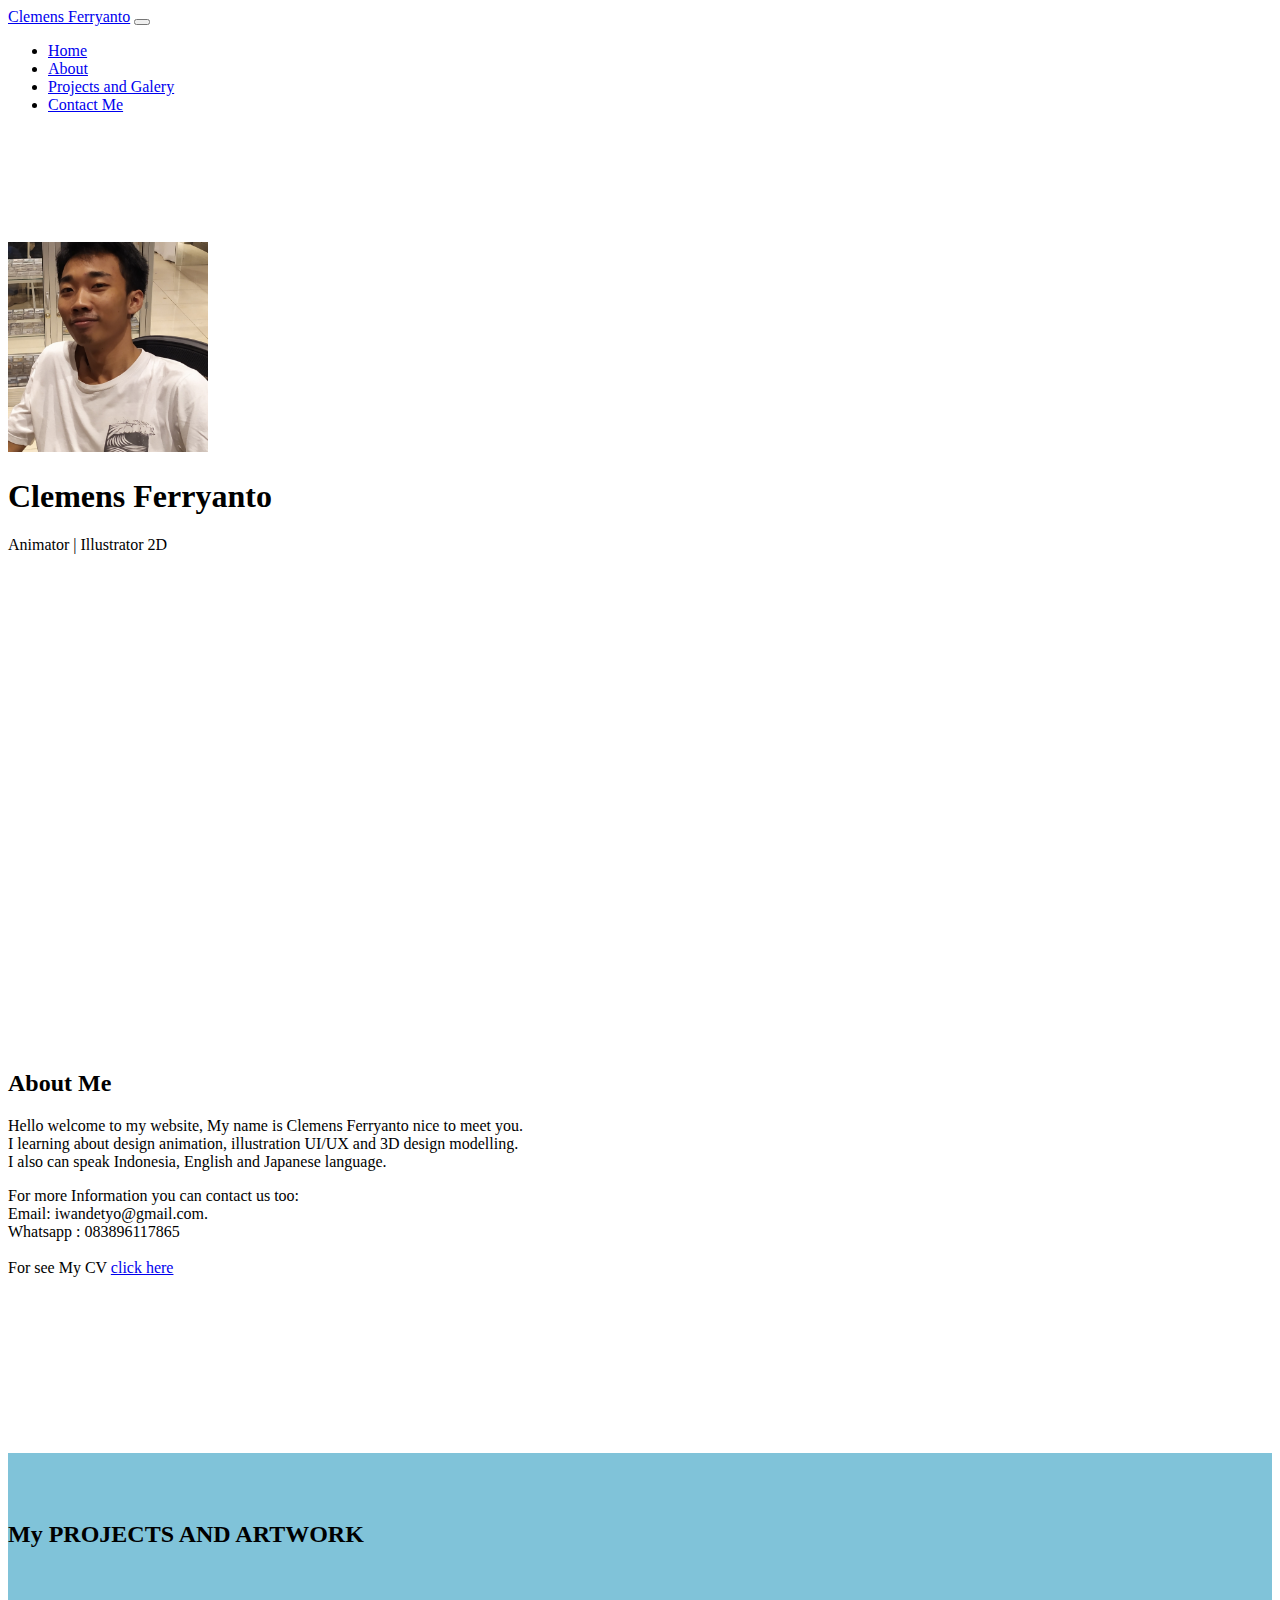
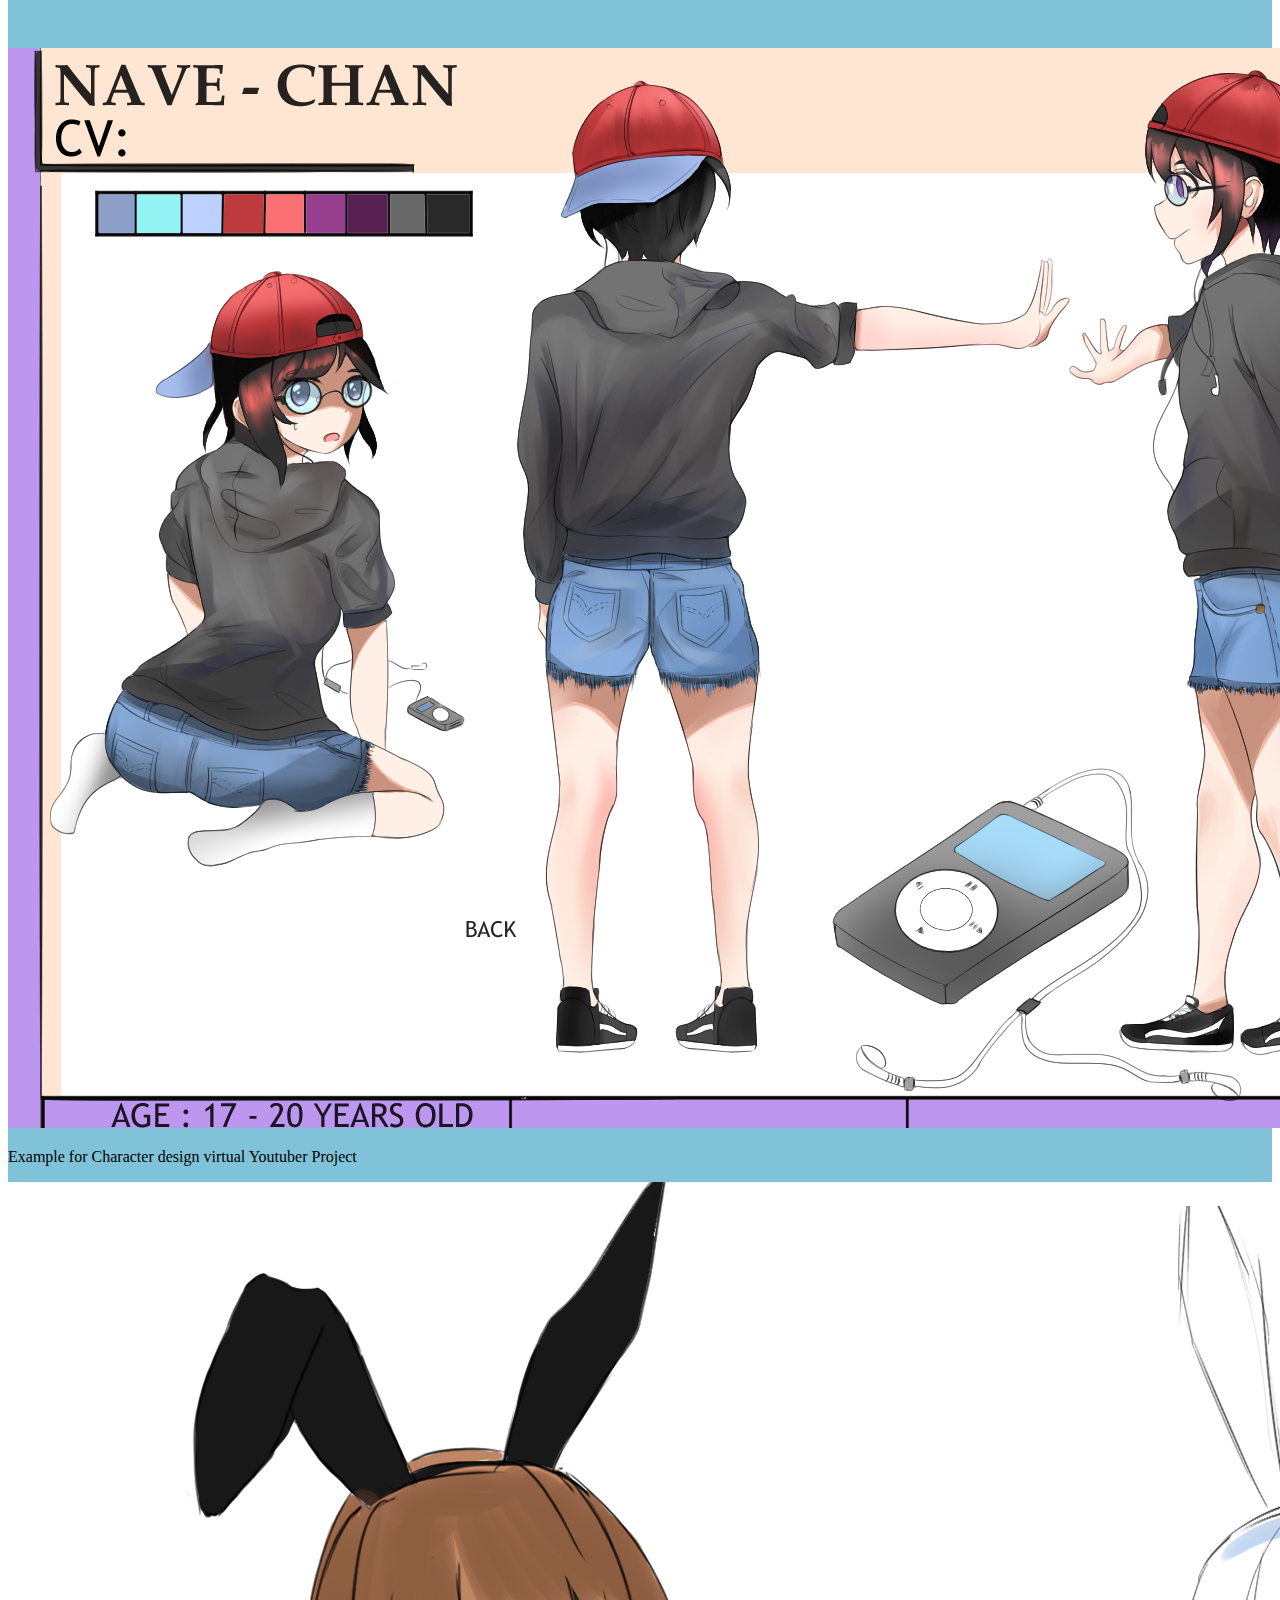
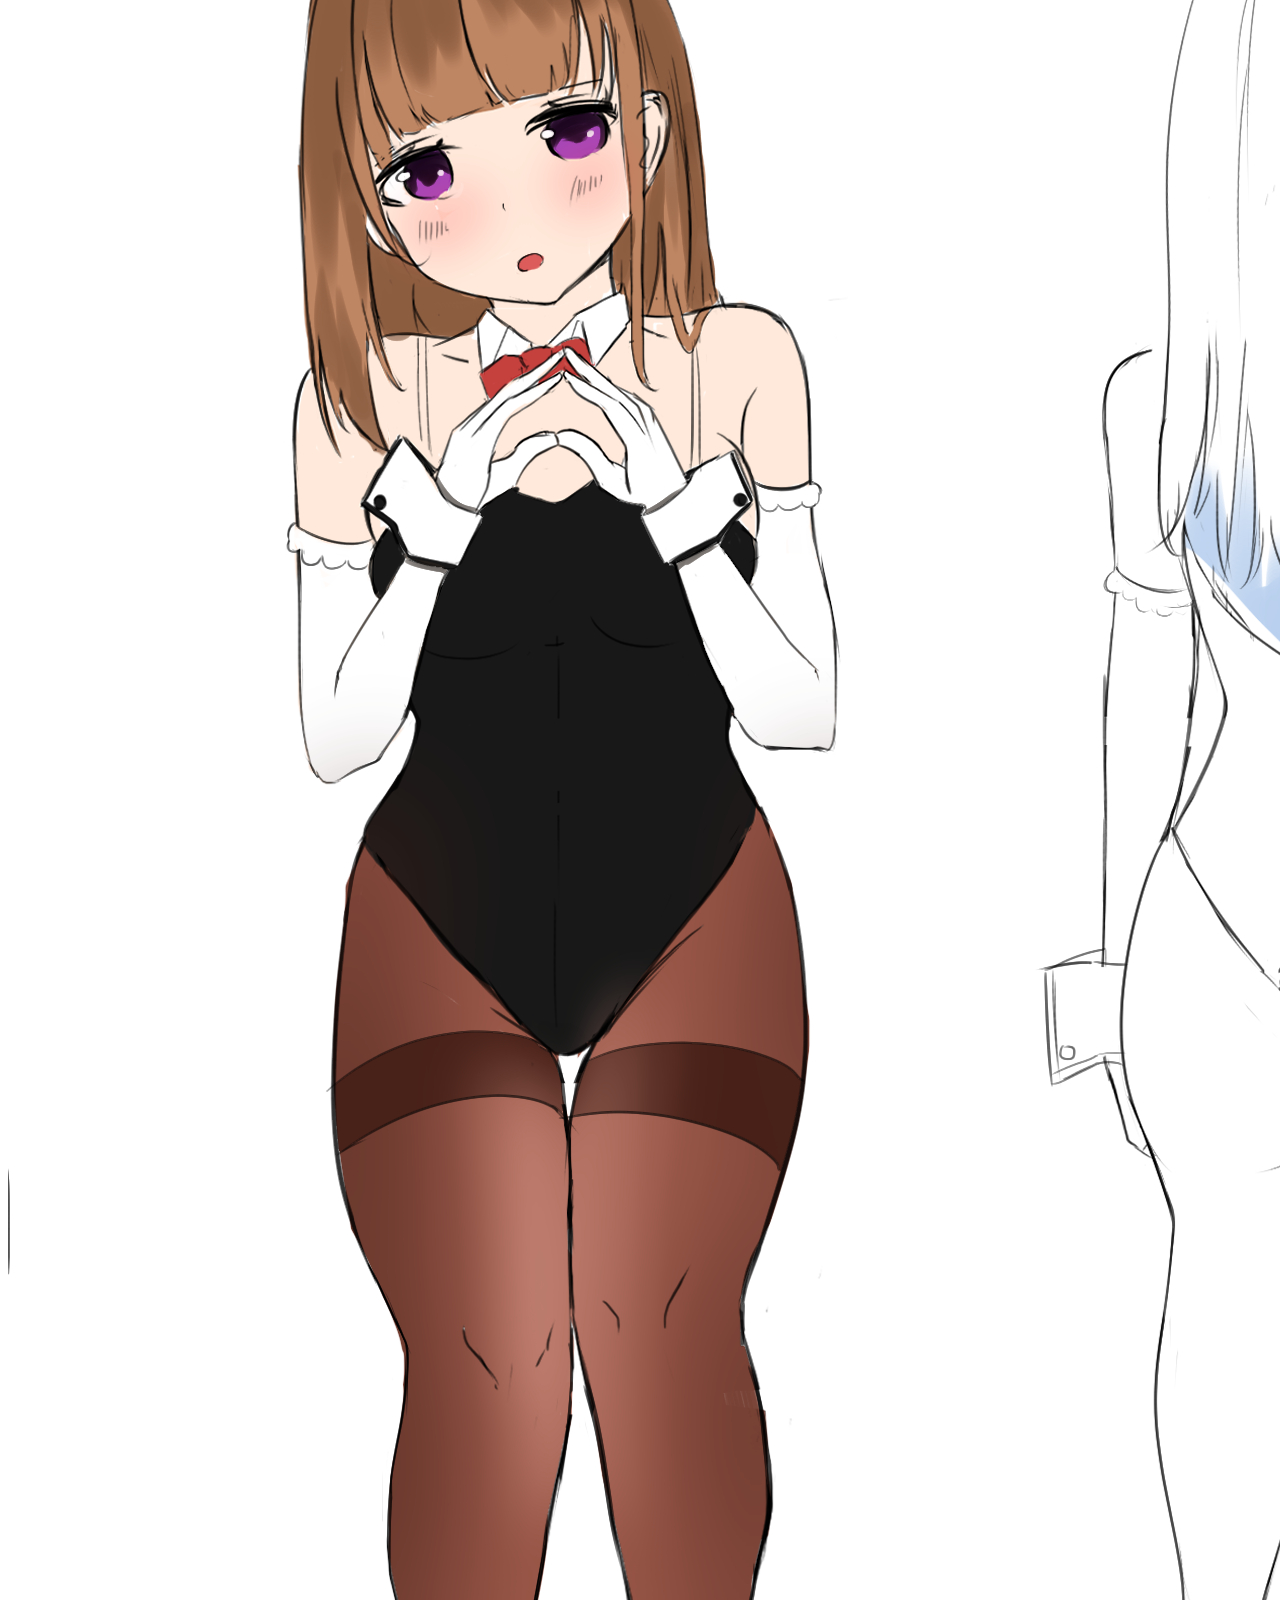
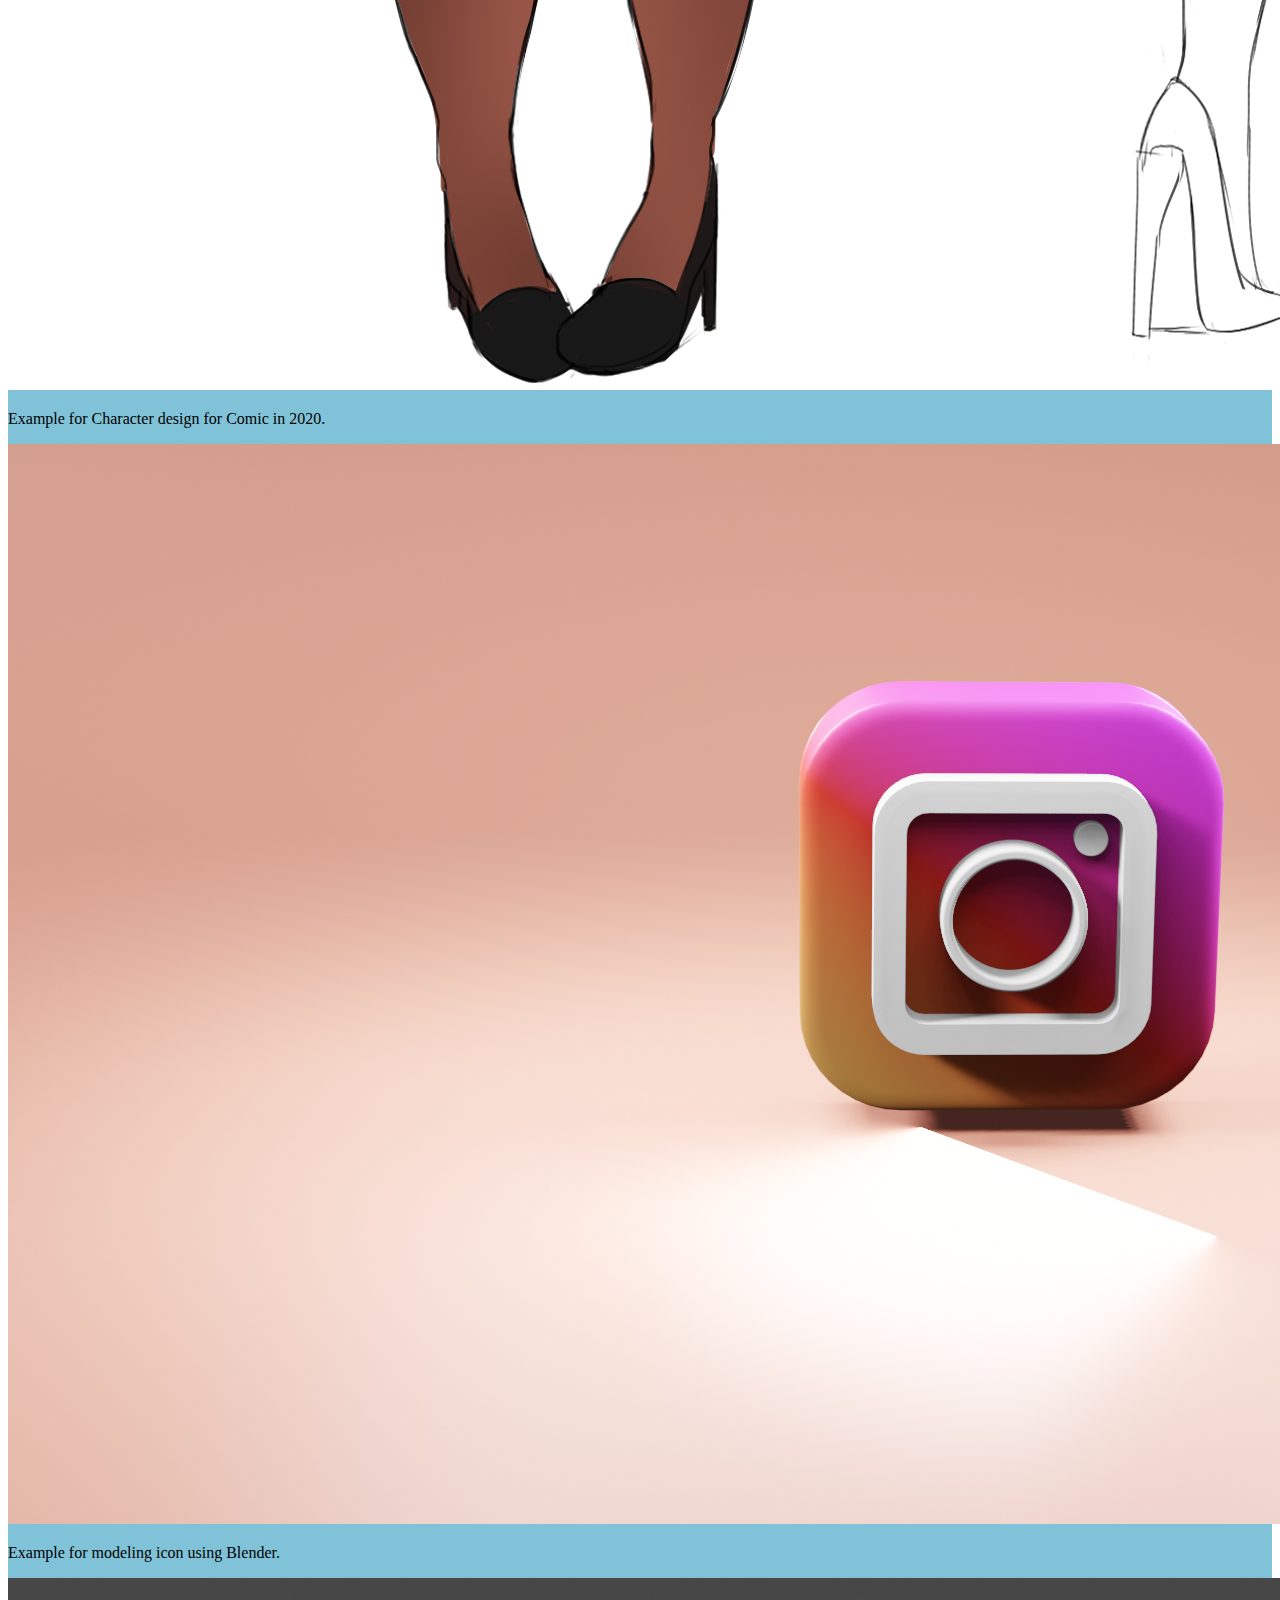
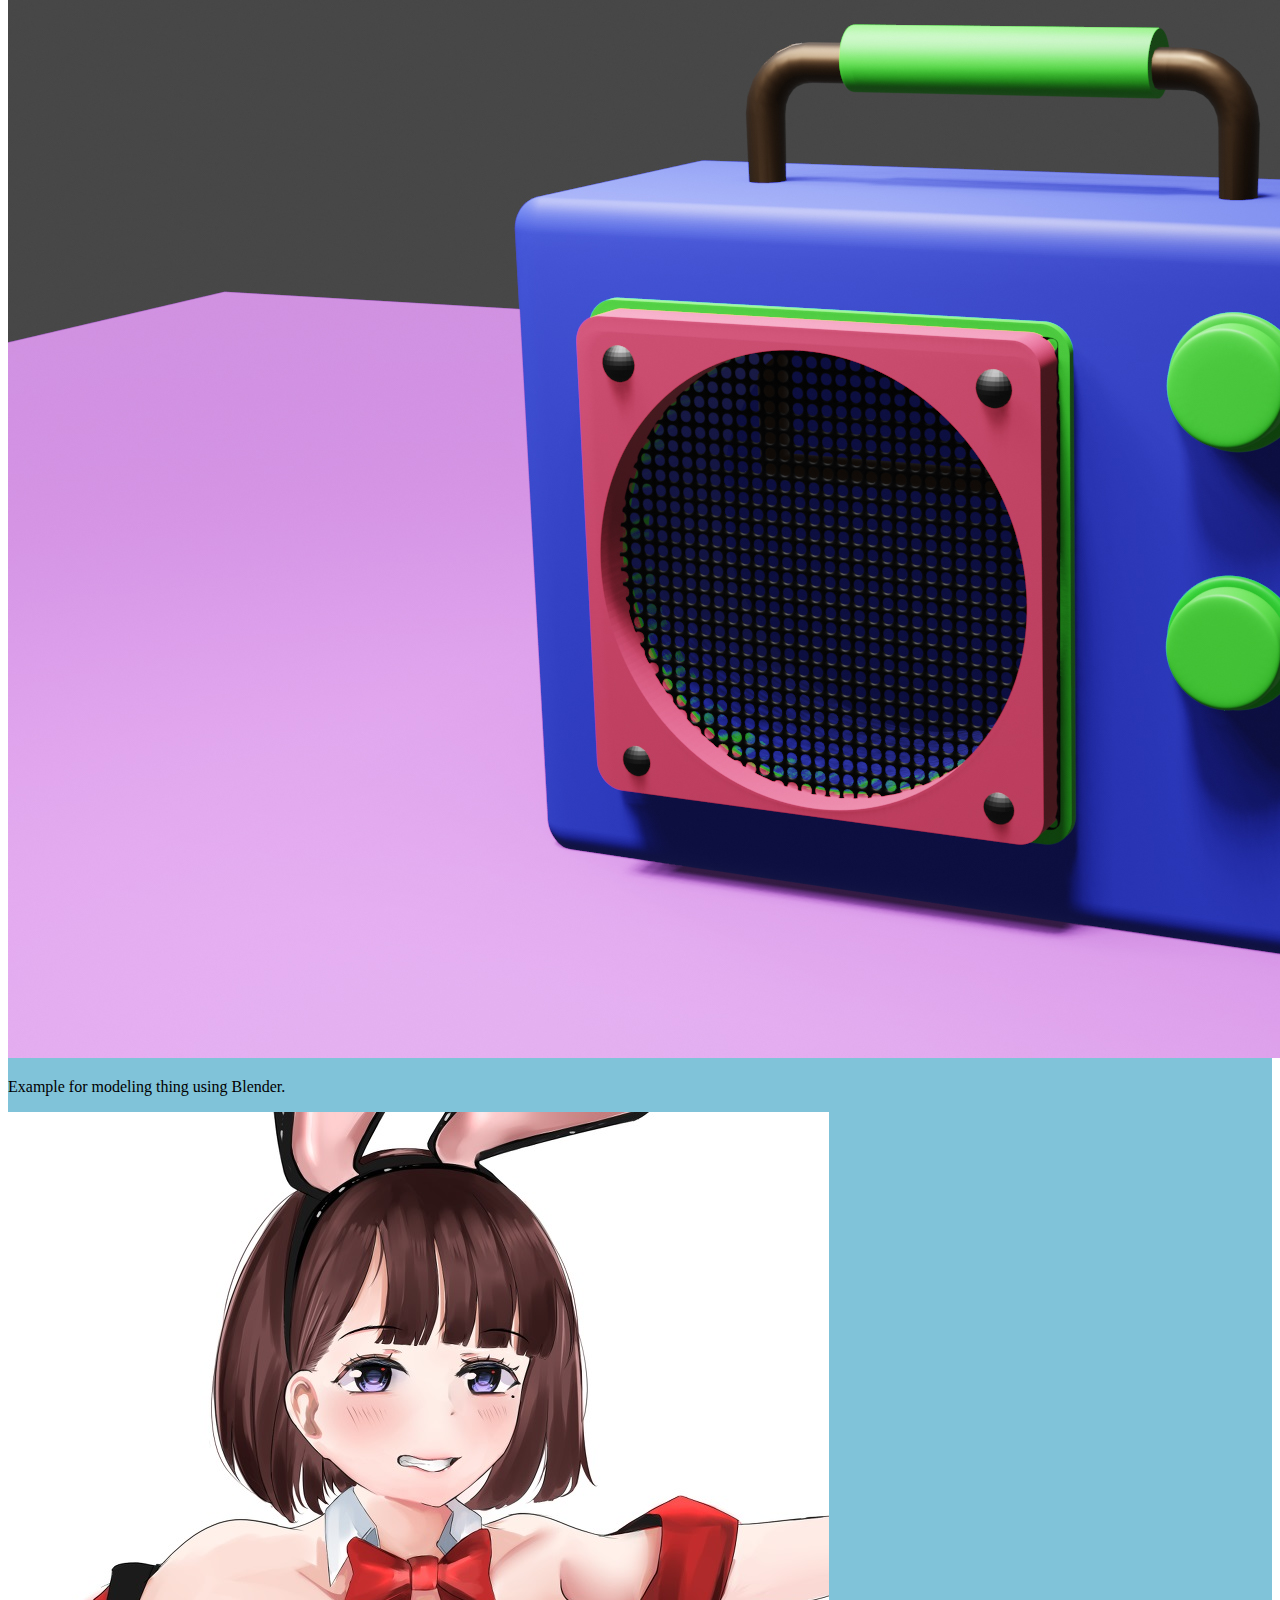
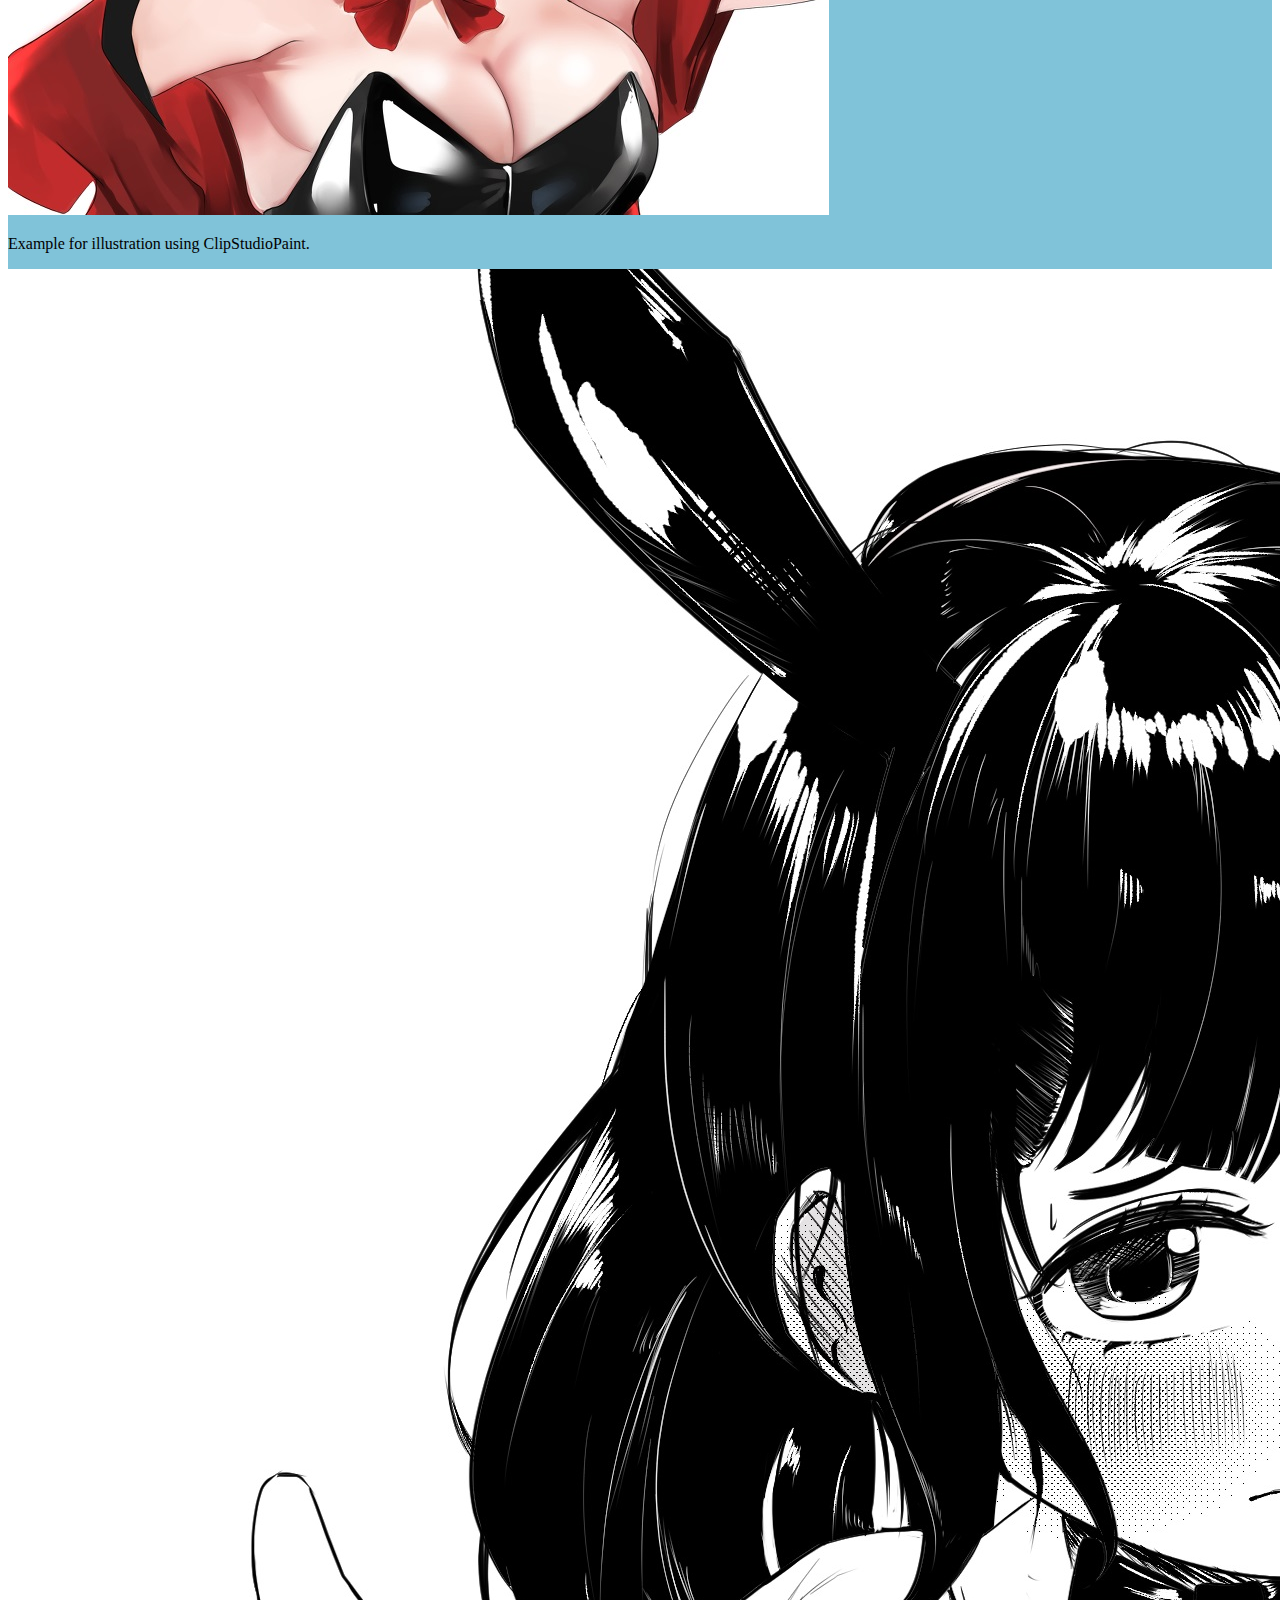
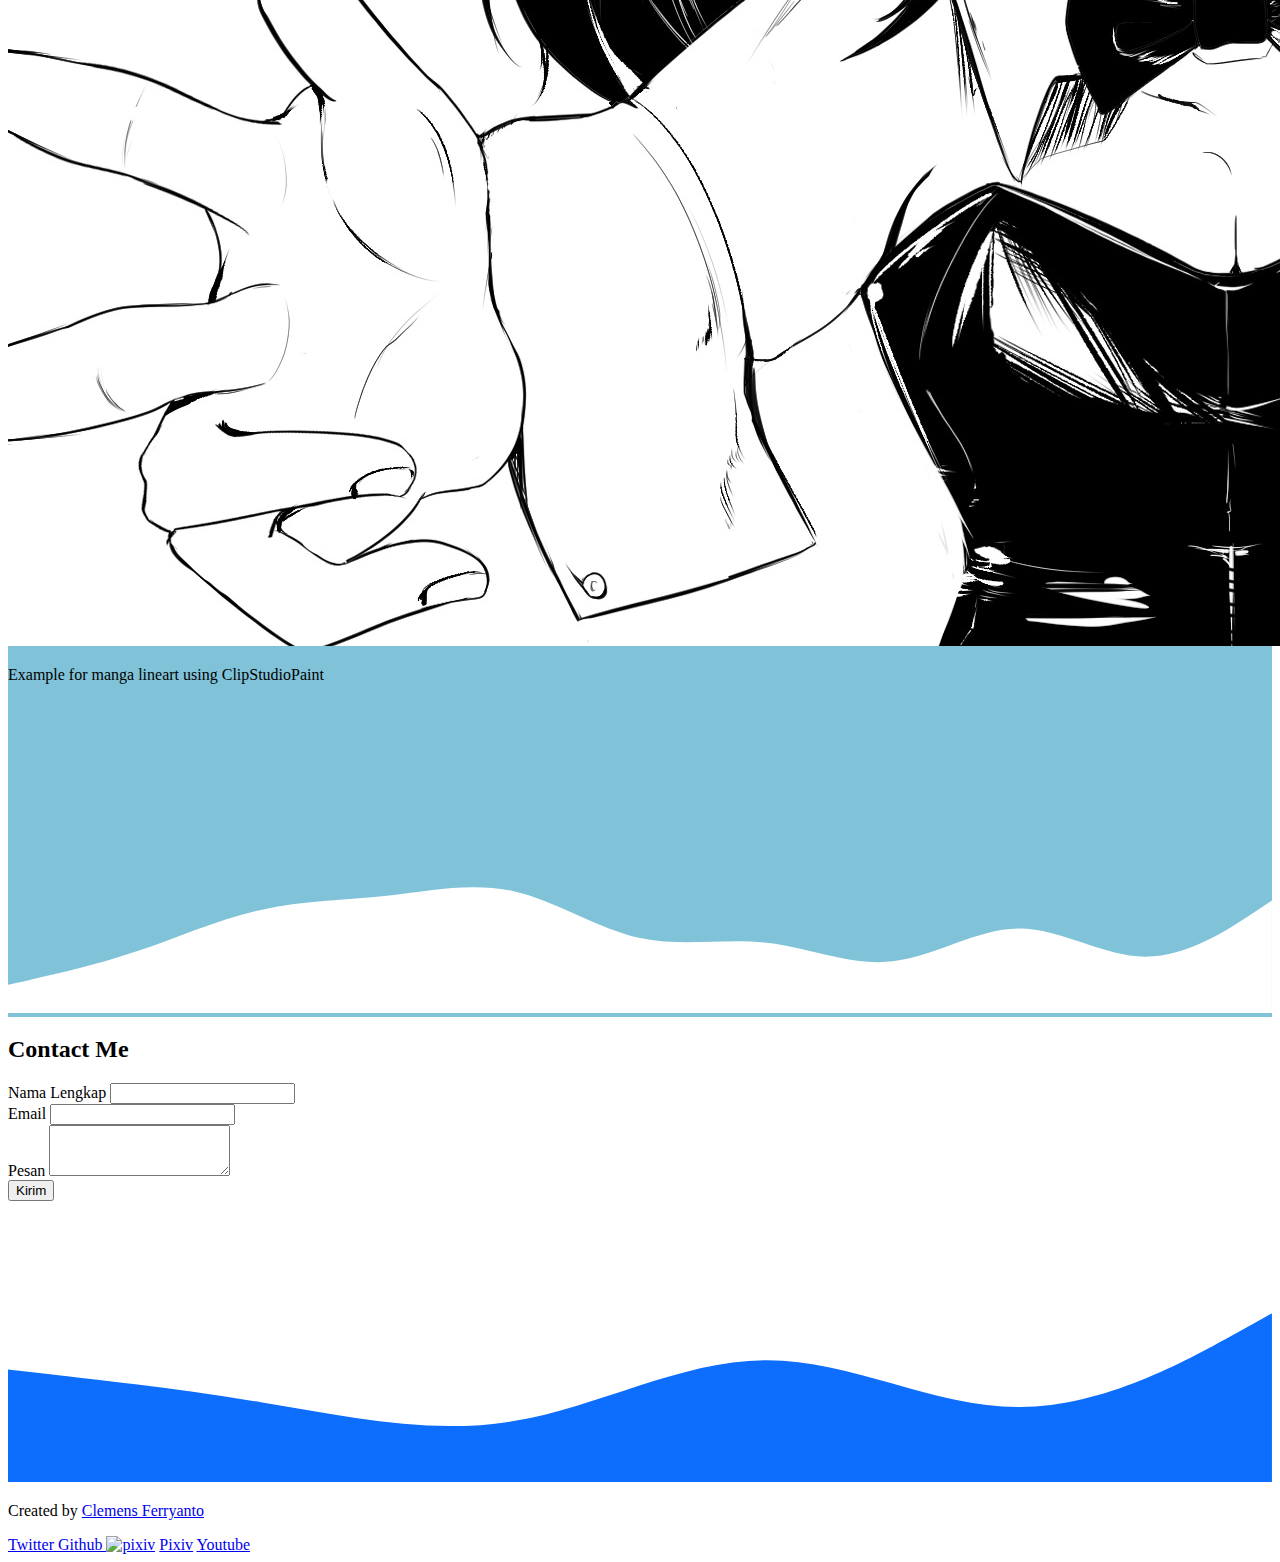
==== index.html @ 76c6659a "ADD and Change 20 June 2021" ====
<!DOCTYPE html>
<html lang="en">
  <head>
    <!-- Next megganti project dan link youtube.-->
    <!-- Required meta tags -->
    <meta charset="UTF-8" />
    <meta name="viewport" content="width=device-width, initial-scale=1" />

    <!-- Bootstrap CSS -->
    <link href="https://cdn.jsdelivr.net/npm/bootstrap@5.0.0/dist/css/bootstrap.min.css" rel="stylesheet" integrity="sha384-wEmeIV1mKuiNpC+IOBjI7aAzPcEZeedi5yW5f2yOq55WWLwNGmvvx4Um1vskeMj0" crossorigin="anonymous" />

    <title>My Portoflio | Clemens Ferryanto</title>
  </head>
  <div id="Home">
    <!-- My Css-->
    <link rel="stylesheet" href="style.css" />
    <!-- Font Awesome SVG-->
    <script src="https://kit.fontawesome.com/05950605b5.js" crossorigin="anonymous"></script>
    <!-- Navbar-->
    <nav class="navbar navbar-expand-lg navbar-light bg-info shadow p-3 fixed-top">
      <div class="container">
        <a class="navbar-brand" href="#">Clemens Ferryanto</a>
        <button class="navbar-toggler" type="button" data-bs-toggle="collapse" data-bs-target="#navbarNav" aria-controls="navbarNav" aria-expanded="false" aria-label="Toggle navigation">
          <span class="navbar-toggler-icon"></span>
        </button>
        <div class="collapse navbar-collapse" id="navbarNav">
          <ul class="navbar-nav ms-auto">
            <li class="nav-item">
              <a class="nav-link active" aria-current="page" href="#">Home</a>
            </li>
            <li class="nav-item">
              <a class="nav-link" href="#about">About</a>

            </li>
            <li class="nav-item">
              <a class="nav-link" href="#Projects">Projects and Galery</a>
            </li>
            <li class="nav-item">
              <a class="nav-link" href="#Contact">Contact Me </a>
            </li>
          </ul>
        </div>
      </div>
    </nav>
    <!-- Akhir Navbar-->

    <!-- Jumbotron-->
    <section class="jumbotron text-center">
      <img src="img/1.jpg" alt="Clemens Ferryanto" width="200" class="rounded-circle img-thumbnail" />
      <h1 class="display-4 ">Clemens Ferryanto</h1>
      <p class="lead fs-2">Animator | Illustrator 2D</p>
      <!-- <svg xmlns="http://www.w3.org/2000/svg" viewBox="0 0 1440 320"> -->
        <path
          fill="#ffffff"
          fill-opacity="1"
          d="M0,32L24,80C48,128,96,224,144,234.7C192,245,240,171,288,128C336,85,384,75,432,101.3C480,128,528,192,576,224C624,256,672,256,720,229.3C768,203,816,149,864,133.3C912,117,960,139,1008,170.7C1056,203,1104,245,1152,229.3C1200,213,1248,139,1296,101.3C1344,64,1392,64,1416,64L1440,64L1440,320L1416,320C1392,320,1344,320,1296,320C1248,320,1200,320,1152,320C1104,320,1056,320,1008,320C960,320,912,320,864,320C816,320,768,320,720,320C672,320,624,320,576,320C528,320,480,320,432,320C384,320,336,320,288,320C240,320,192,320,144,320C96,320,48,320,24,320L0,320Z"
        ></path>
      </svg>
    </section>

    <!-- Akhir Jumbotron-->

    <!--about--> 
    <!-- <div style="background-image: url('../websiteyanto-master-master/img/tem1.jpg');"> -->
    <section id="about">
      <div class="container ">
        <div class="row text-center mb-3">
          <div class="col">
            <h2>About Me</h2>
          </div>
        </div>
        <class class="row justify-content-center fs-5 text-center">
          <div class="col-md-4">
            <p>Hello welcome to my website, My name is Clemens Ferryanto nice to meet you.
              <br> I learning about design animation, illustration UI/UX and 3D design modelling. 
              <br> I also can speak Indonesia, English and Japanese language. </p>
          </div>
          <class class="col-md-4">
            <p>For more Information you can contact us too:
              <br> Email: iwandetyo@gmail.com.
              <br> Whatsapp : 083896117865
              <br>
              <br> For see My CV <a href="https://drive.google.com/drive/folders/1PMOwuMSPNW2lkhbtksAjIHmVPtXTqGdp?usp=sharing">click here</a>
            </p>
          </class>
          </class>
        </div>
      </div>
    </section>
    <!-- <svg xmlns="http://www.w3.org/2000/svg" viewBox="0 0 1440 320"> -->
      <path
        fill="#80c3d9"
        fill-opacity="1"
        d="M0,192L24,213.3C48,235,96,277,144,266.7C192,256,240,192,288,144C336,96,384,64,432,64C480,64,528,96,576,128C624,160,672,192,720,192C768,192,816,160,864,144C912,128,960,128,1008,117.3C1056,107,1104,85,1152,117.3C1200,149,1248,235,1296,261.3C1344,288,1392,256,1416,240L1440,224L1440,320L1416,320C1392,320,1344,320,1296,320C1248,320,1200,320,1152,320C1104,320,1056,320,1008,320C960,320,912,320,864,320C816,320,768,320,720,320C672,320,624,320,576,320C528,320,480,320,432,320C384,320,336,320,288,320C240,320,192,320,144,320C96,320,48,320,24,320L0,320Z"
      ></path>
    </svg>
  </div>
    <!--Akhir About-->

    <!--Flex Box 24- 31  Mei 2021-->
    <!-- Tambahin pixel di bagian atas gambar -->
    <!-- <section id="EXP">
    <div class="container-fluid">
      <div class="row">
        <div style="width: auto;">
        <span class="border border-dark-0 ">
      <div class="col-md-11 bg-primary text-light rounded">
        <p1>Ilustartion and Designer 
        <br>
        <br>
        <br>
        <br> My majority in college and love 
        <br> make interactive design 
      <br>
      <br>Things I used for design :
      <br>ClipStudioPaint
      <br>Photoshop
      <br>Blender 
      <br>Adobe Illustrator
      <br> CSS UI UX
      </p1>
      </div>
    </span>
    </div>
      </div>
      <div class="row">
        <div style="width:auto">
        <span class="border border-dark-0 ">
      <div class="col-md-11 bg-primary text-light rounded">Editor And Video animation
        <br>
        <br>
        <br>
        <br> My second hobby and my majorty in college
        <br> and really enjoyed
      <br>
      <br>Things I used for design :
      <br>ClipStudioPaint
      <br>Adobe Photoshop
      <br>Adobe After Effect
      <br>Adobe Illustrator
      <br>
      <br>
      </div>
    </span>
    </div>
      </div>
      <div class="row">
        <div class="text-nonwarp" style="width:auto;">
        <span class="border border-dark-0 ">
      <div class="col-md-11 bg-primary text-light rounded">Language
        <br>
        <br>
        <br>
        <br> i like to learning language for 
        <br> reading manga and watch animation
        <br>
        <br>
        <br>
        <br>
      <br>Language I can used :
      <br>English
      <br>Japanese
    </span>
    </div>
    </div>
  </section> -->

  
  
    <!-- Akhir Flex Box 24 Mei 2021-->
    <!--Project-->
    <section id="Projects">
      <div class="container">
        <div class="row text-center">
          <div class="col">
            <h2>My PROJECTS AND ARTWORK </h2>
          </div>
        </div>
        <div class="row">
          <div class="col-md-4 mb-3">
            <div class="card">
              <img src="img/2.jpg" class="card-img-top" alt="Project 1">
              <div class="card-body">
                <p class="card-text">Example for Character design virtual Youtuber Project</p>
              </div>
              </div>
            </div>
            <div class="col-md-4 mb-3">
              <div class="card">
                <img src="img/3.jpg" class="card-img-top" alt="Project 1">
                <div class="card-body">
                  <p class="card-text">Example for Character design for Comic in 2020.</p>
                </div>
                </div>
              </div>
              <div class="col-md-4 mb-3">
                <div class="card">
                  <img src="img/4.jpg" class="card-img-top" alt="Project 1">
                  <div class="card-body">
                    <p class="card-text">Example for modeling icon using Blender.</p>
                  </div>
                  </div>
                </div>
                <div class="col-md-4 mb-3">
                  <div class="card">
                    <img src="img/5.jpg" class="card-img-top" alt="Project 1">
                    <div class="card-body">
                      <p class="card-text">Example for modeling thing using Blender.</p>
                    </div>
                    </div>
                  </div>
                  <div class="col-md-4 mb-3">
                    <div class="card">
                      <img src="img/6.jpg" class="card-img-top" alt="Project 1">
                      <div class="card-body">
                        <p class="card-text">Example for illustration using ClipStudioPaint.</p>
                      </div>
                      </div>
                    </div>
                    <div class="col-md-4 mb-3">
                      <div class="card">
                        <img src="img/7.jpg" class="card-img-top" alt="Project 1">
                        <div class="card-body">
                          <p class="card-text">Example for manga lineart using ClipStudioPaint</p>
                        </div>
                        </div>
                      </div>
          </div>
          </div>
        </div>
      </div>
      <svg xmlns="http://www.w3.org/2000/svg" viewBox="0 0 1440 320"><path fill="#ffffff" fill-opacity="1" d="M0,288L24,282.7C48,277,96,267,144,250.7C192,235,240,213,288,202.7C336,192,384,192,432,186.7C480,181,528,171,576,181.3C624,192,672,224,720,234.7C768,245,816,235,864,240C912,245,960,267,1008,261.3C1056,256,1104,224,1152,224C1200,224,1248,256,1296,256C1344,256,1392,224,1416,208L1440,192L1440,320L1416,320C1392,320,1344,320,1296,320C1248,320,1200,320,1152,320C1104,320,1056,320,1008,320C960,320,912,320,864,320C816,320,768,320,720,320C672,320,624,320,576,320C528,320,480,320,432,320C384,320,336,320,288,320C240,320,192,320,144,320C96,320,48,320,24,320L0,320Z"></path></svg>
<script src="https://cdn.jsdelivr.net/npm/bootstrap@5.0.0/dist/js/bootstrap.bundle.min.js" integrity="sha384-p34f1UUtsS3wqzfto5wAAmdvj+osOnFyQFpp4Ua3gs/ZVWx6oOypYoCJhGGScy+8" crossorigin="anonymous"></script>
    </section>
    <!--Akhir Project-->
    <!--contact-->
    <section id="Contact">
    <div class="container">
    <div class="row text-center">
      <div class="col">
<h2>Contact Me</h2>
      </div>
    </div>
  </div>
  </div>
  <div class="row justify-content-center">
    <div class="col-md-4  ">
      <form>
        <div class="mb-3">
          <label for="name" class="form-label">Nama Lengkap</label>
          <input type="text" class="form-control" id="name" aria-describedby="name">
        </div>
        <div class="mb-3">
        <label for="email" class="form-label">Email</label>
        <input type="email" class="form-control" id="email" aria-describedby="email">
        <div class="mb-3">
          <label for="Pesan" class="form-label">Pesan</label>
          <textarea class="form-control" id="Pesan" rows="3"></textarea>
        </div>  
        <button type="kirim" class="btn btn-primary">Kirim</button>
      </form>
    </div>
  </div>
  </section>
    <!--Akhir Contact-->
    <!-- Penambahan SVG 31 Mei , 4 Juni 2021-->

    <!--Footer-->
    <svg xmlns="http://www.w3.org/2000/svg" viewBox="0 0 1440 320"><path fill="#0d6efd" fill-opacity="1" d="M0,192L48,197.3C96,203,192,213,288,229.3C384,245,480,267,576,250.7C672,235,768,181,864,181.3C960,181,1056,235,1152,234.7C1248,235,1344,181,1392,154.7L1440,128L1440,320L1392,320C1344,320,1248,320,1152,320C1056,320,960,320,864,320C768,320,672,320,576,320C480,320,384,320,288,320C192,320,96,320,48,320L0,320Z"></path></svg>
    <footer class="bg-primary text-white text-center pb-5">
      <p>Created by <a href="https://twitter.com/CFerryanto" class="text-white fw-bold">Clemens Ferryanto</a></p>
        <i class="fab fa-twitter"></i>
      <a href="https://twitter.com/CFerryanto" class="text-white fw-bold"> 
        Twitter </a>
        <i class="fab fa-github"></i>
        <a href="https://github.com/tumbuhanman" class="text-white fw-bold"> 
        Github </a>
        <a class="sc-1yo2nn9-0 iHLlfv gtm-new-header-logo" href="/en/"><img alt="pixiv" src="https://s.pximg.net/www/js/build/14e52f8ff79c3dc931eb16c6f4b53890.svg" width="50" height="50"
           class="sc-1yo2nn9-1 dueEiO"></a>
           <a href="https://www.pixiv.net/en/users/50872989" class="text-white gw-bold">Pixiv</a>
           <i class="fab fa-youtube"></i>
           <!-- Code belum masuk 4 Juni 2021  oK-->
           <a href="https://www.youtube.com/channel/UCTKdFI08fiKJ4RIjJSTiKaQ" class="text-white fw-bold"> 
            Youtube </a>
    </footer>
    <!--Akhir Footer-->
    <!-- Penambahan SVG 31 Mei 2021-->
  </body>
</html>
---- style.css ----
body {
  min-height: 3000px;
}

/* <!-- Penambahan padding bottom pada 14 juni 2021 --> */
.jumbotron {
  padding-top: 7rem;
  padding-bottom: 20rem;

  /* background-color: #80c3d9; */
  background-image: url(../websiteyanto-master-master/img/tem.png);
  /* background-image: rgba (0, 0, 0, 0.7); */
  /* opacity: 0.8; */
}

#Projects {
  background-color: #80c3d9;
}

#Projects .container .row {
  padding-top: 3rem;
  padding-bottom: 2rem;
}

#about {
  padding-top: 10rem;
  padding-bottom: 10rem;
}

#EXP {
  text-align: center;
  background: #80c3d9;
  padding-bottom: 10pxx;
}

#EXP div {
  margin: 10px;
  display: flex;
  justify-content: center;
  background: #80c3d9;
}
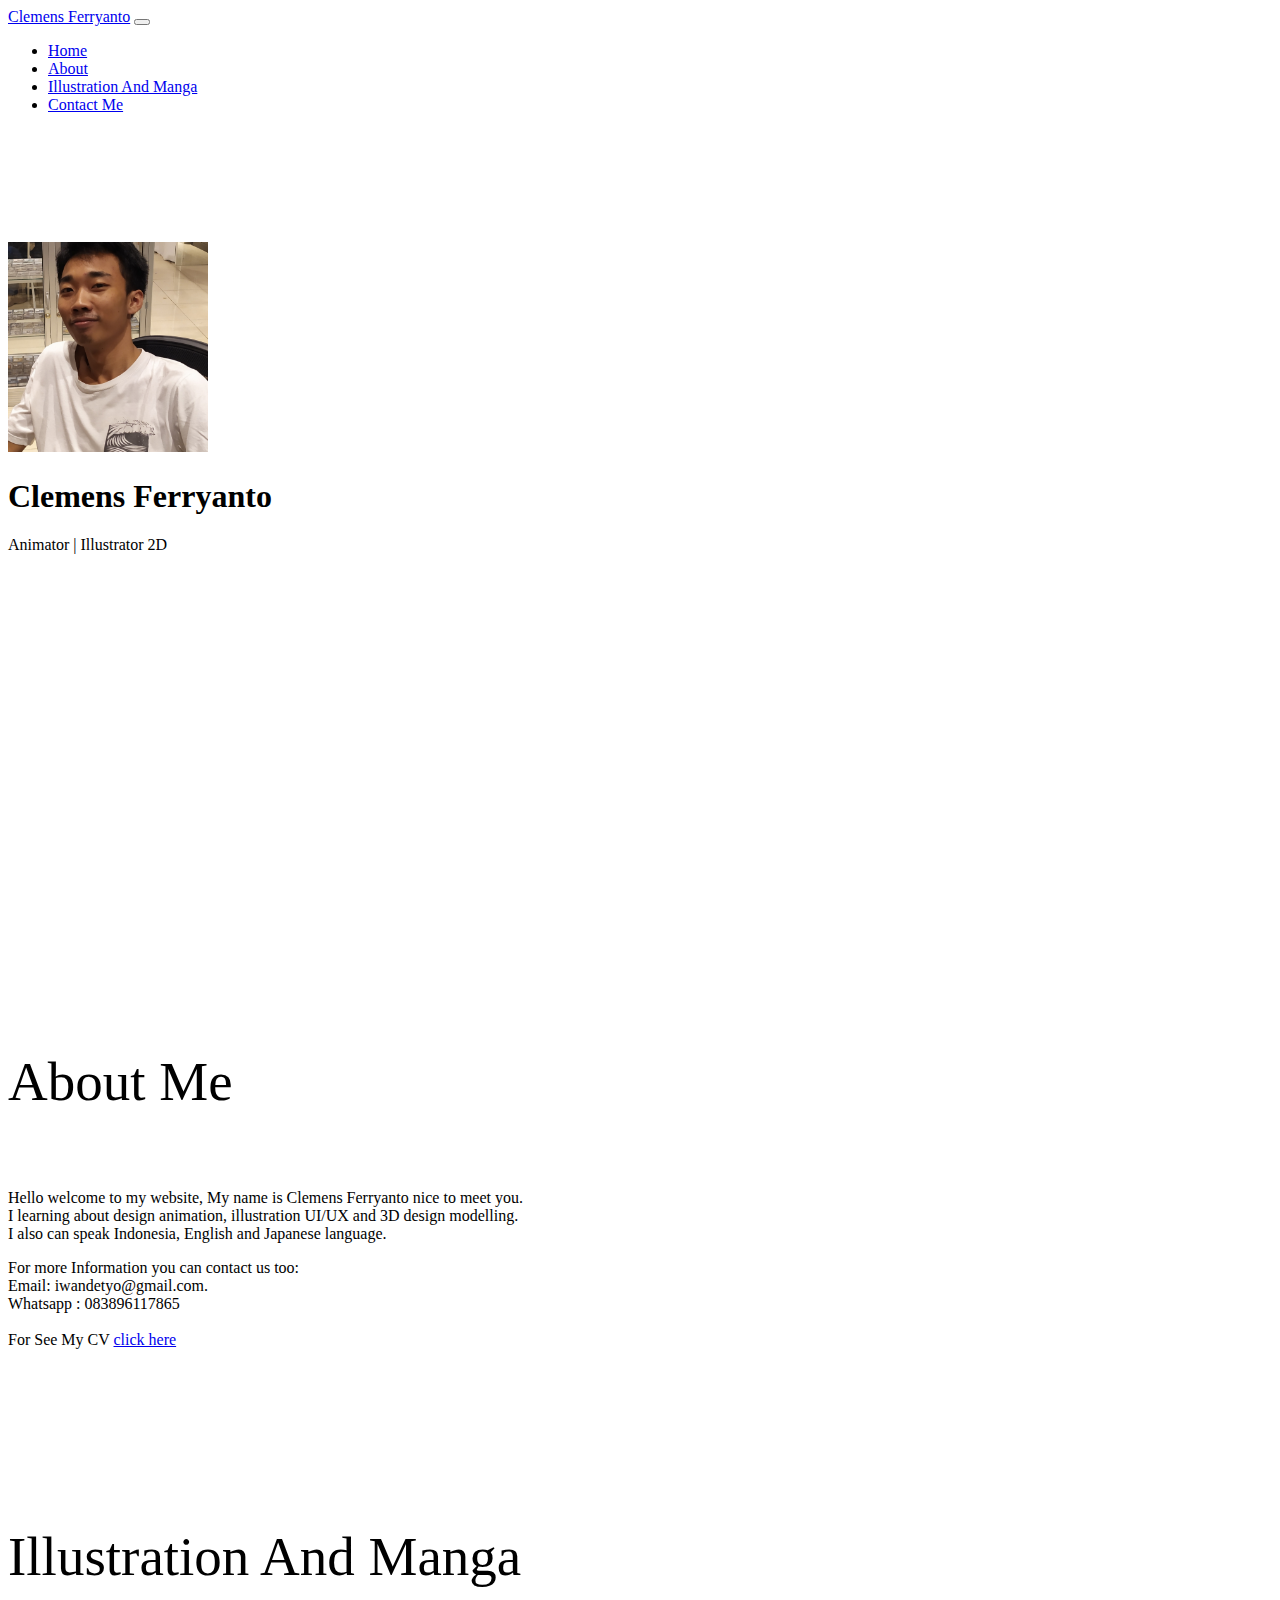
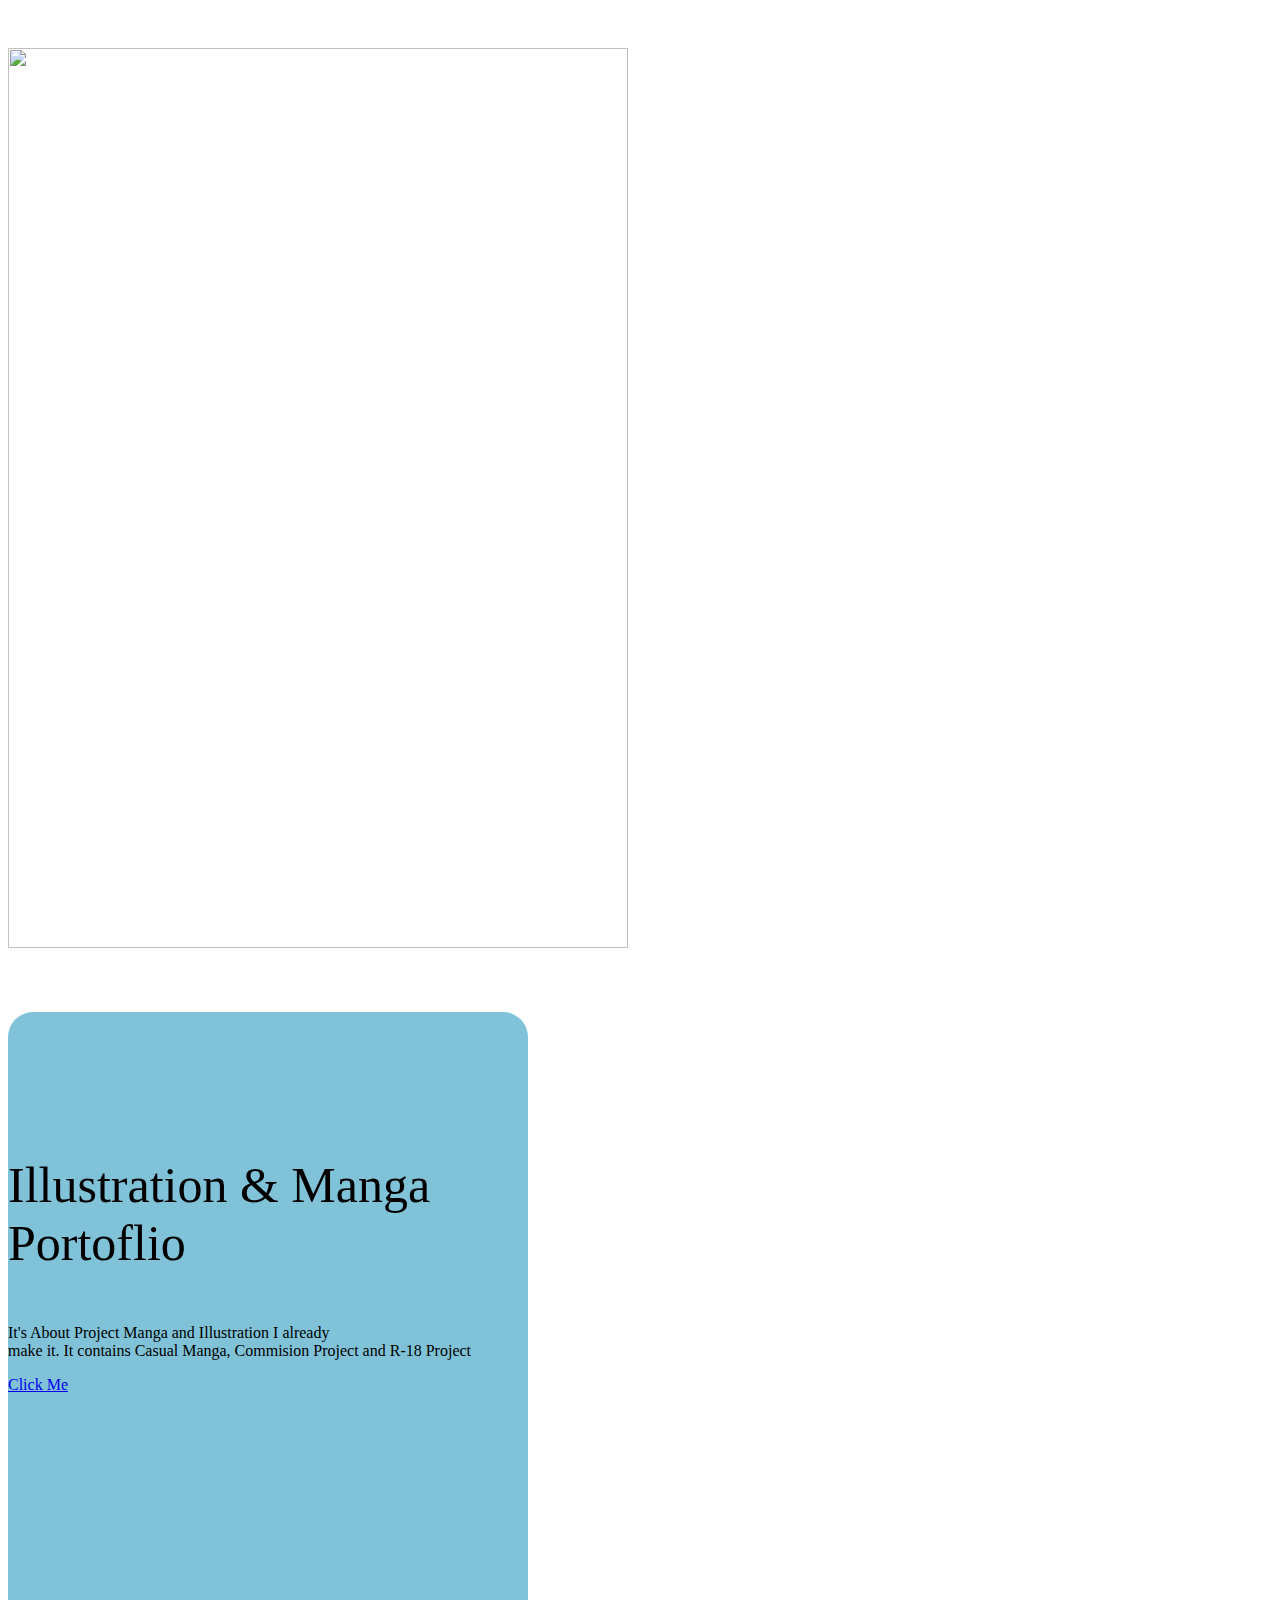
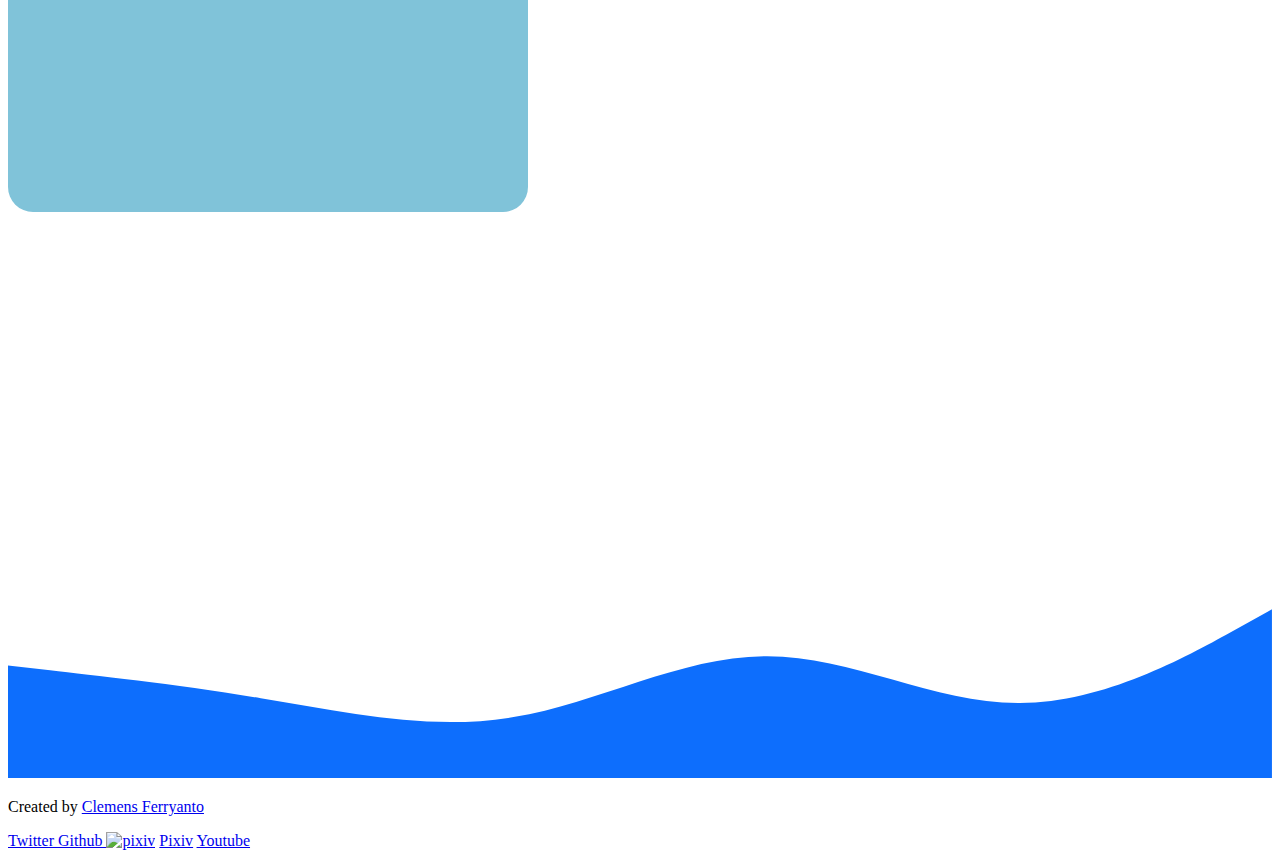
==== commit 2b169d67: "ADD DATA 23 JUNE 2021" ====
--- a/index.html
+++ b/index.html
@@ -33,7 +33,7 @@
 
             </li>
             <li class="nav-item">
-              <a class="nav-link" href="#Projects">Projects and Galery</a>
+              <a class="nav-link" href="#Portofolio1">Illustration And Manga</a>
             </li>
             <li class="nav-item">
               <a class="nav-link" href="#Contact">Contact Me </a>
@@ -66,7 +66,7 @@
       <div class="container ">
         <div class="row text-center mb-3">
           <div class="col">
-            <h2>About Me</h2>
+            <h class="h2">About Me</h>
           </div>
         </div>
         <class class="row justify-content-center fs-5 text-center">
@@ -80,7 +80,7 @@
               <br> Email: iwandetyo@gmail.com.
               <br> Whatsapp : 083896117865
               <br>
-              <br> For see My CV <a href="https://drive.google.com/drive/folders/1PMOwuMSPNW2lkhbtksAjIHmVPtXTqGdp?usp=sharing">click here</a>
+              <br> For See My CV <a href="https://drive.google.com/drive/folders/1PMOwuMSPNW2lkhbtksAjIHmVPtXTqGdp?usp=sharing">click here</a>
             </p>
           </class>
           </class>
@@ -95,6 +95,39 @@
       ></path>
     </svg>
   </div>
+
+  <section id="Portofolio1">
+    <div class="container">
+      <div class="row text-center">
+      <div class="col">
+        <h class="h2"> Illustration And Manga</h>
+      </div>
+      </div>
+      <div class="row text-center">
+      <div class="col">
+        <img src="../websiteyanto-master-master/img/ilu.jpg " width="620" height="900" >
+      </div>
+      <div class="col-md-4 ">
+        <br>
+        <br>
+        <br>
+        <br>
+        <br>
+        <br>
+        <br>
+        <br>
+        <h class="h11">Illustration & Manga Portoflio</h>
+        <br>
+        <br>
+        <br>
+        <p> It's About Project Manga and Illustration I already
+        <br>make it. It contains Casual Manga, Commision Project and R-18 Project</p>
+        <a class="btn btn-primary" href="one.html" role="button">Click Me</a>
+      </div>  
+      </div>
+    </div>
+  </section>
+  
     <!--Akhir About-->
 
     <!--Flex Box 24- 31  Mei 2021-->
@@ -169,11 +202,11 @@
   
     <!-- Akhir Flex Box 24 Mei 2021-->
     <!--Project-->
-    <section id="Projects">
+    <!-- <section id="Projects">
       <div class="container">
         <div class="row text-center">
           <div class="col">
-            <h2>My PROJECTS AND ARTWORK </h2>
+            <h class="h10">MY PROJECTS AND ARTWORK </h>
           </div>
         </div>
         <div class="row">
@@ -228,13 +261,13 @@
           </div>
           </div>
         </div>
-      </div>
+      </div> -->
       <svg xmlns="http://www.w3.org/2000/svg" viewBox="0 0 1440 320"><path fill="#ffffff" fill-opacity="1" d="M0,288L24,282.7C48,277,96,267,144,250.7C192,235,240,213,288,202.7C336,192,384,192,432,186.7C480,181,528,171,576,181.3C624,192,672,224,720,234.7C768,245,816,235,864,240C912,245,960,267,1008,261.3C1056,256,1104,224,1152,224C1200,224,1248,256,1296,256C1344,256,1392,224,1416,208L1440,192L1440,320L1416,320C1392,320,1344,320,1296,320C1248,320,1200,320,1152,320C1104,320,1056,320,1008,320C960,320,912,320,864,320C816,320,768,320,720,320C672,320,624,320,576,320C528,320,480,320,432,320C384,320,336,320,288,320C240,320,192,320,144,320C96,320,48,320,24,320L0,320Z"></path></svg>
 <script src="https://cdn.jsdelivr.net/npm/bootstrap@5.0.0/dist/js/bootstrap.bundle.min.js" integrity="sha384-p34f1UUtsS3wqzfto5wAAmdvj+osOnFyQFpp4Ua3gs/ZVWx6oOypYoCJhGGScy+8" crossorigin="anonymous"></script>
     </section>
     <!--Akhir Project-->
     <!--contact-->
-    <section id="Contact">
+    <!-- <section id="Contact">
     <div class="container">
     <div class="row text-center">
       <div class="col">
@@ -261,7 +294,7 @@
       </form>
     </div>
   </div>
-  </section>
+  </section> -->
     <!--Akhir Contact-->
     <!-- Penambahan SVG 31 Mei , 4 Juni 2021-->
 
--- a/style.css
+++ b/style.css
@@ -11,6 +11,21 @@
   background-image: url(../websiteyanto-master-master/img/tem.png);
   /* background-image: rgba (0, 0, 0, 0.7); */
   /* opacity: 0.8; */
+}
+.col {
+  padding-bottom: 60px;
+}
+.h10 {
+  font-family: "Dela Gothic One", cursive;
+  font-size: 55px;
+}
+.h11 {
+  font-family: "Big Shoulders Stencil Display", cursive;
+  font-size: 50px;
+}
+.h2 {
+  font-family: "Dela Gothic One", cursive;
+  font-size: 55px;
 }
 
 #Projects {
@@ -39,3 +54,14 @@
   justify-content: center;
   background: #80c3d9;
 }
+
+#Portofolio1 .container .row .col-md-4 {
+  background-color: #80c3d9;
+  border-radius: 25px;
+  width: 520px;
+  height: 800px;
+}
+
+div.p {
+  text-align: right;
+}
